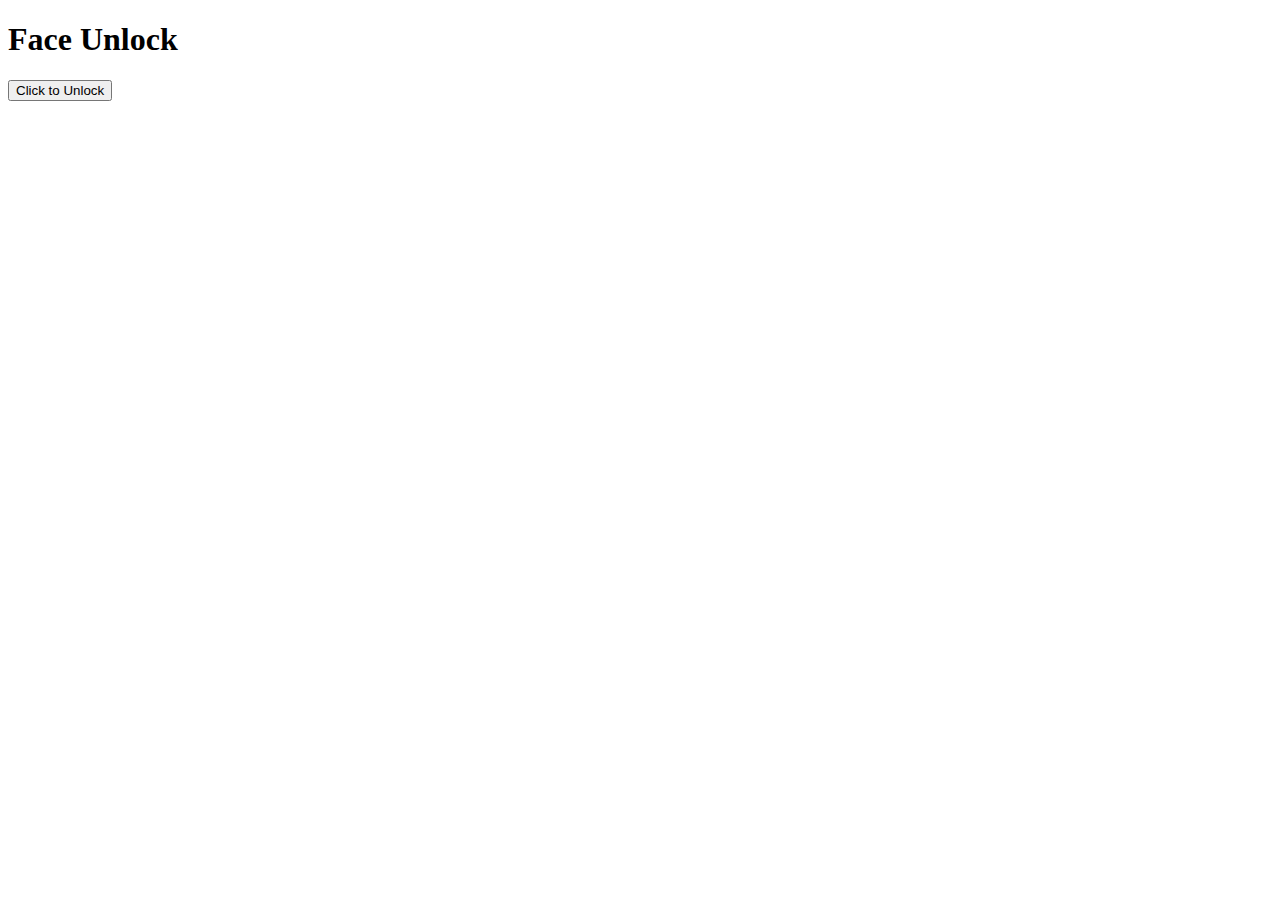
==== templates/index.html @ 7816ec0c "Restructured" ====
<!DOCTYPE html>
<html lang="en">
<head>
    <meta charset="UTF-8">
    <title>Face Unlock</title>
</head>
<body>
    <h1>Face Unlock</h1>
    <button onclick="window.location.href='/video_feed'">Click to Unlock</button>
</body>
</html>
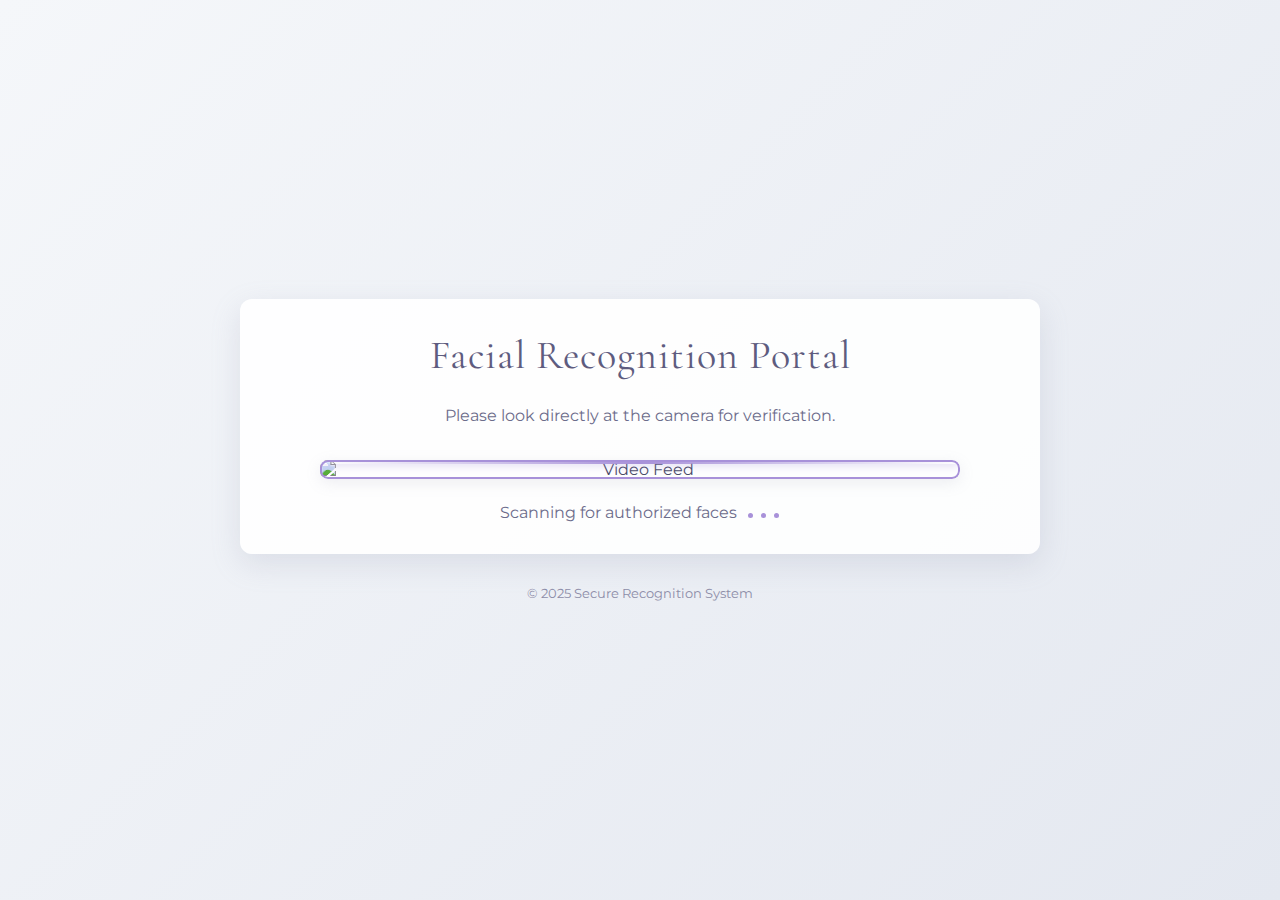
==== commit 53b09519: "modified code" ====
--- a/templates/index.html
+++ b/templates/index.html
@@ -2,10 +2,194 @@
 <html lang="en">
 <head>
     <meta charset="UTF-8">
-    <title>Face Unlock</title>
+    <meta name="viewport" content="width=device-width, initial-scale=1.0">
+    <title>Facial Recognition Portal</title>
+    <link rel="stylesheet" href="https://cdnjs.cloudflare.com/ajax/libs/font-awesome/6.4.0/css/all.min.css">
+    <style>
+        @import url('https://fonts.googleapis.com/css2?family=Cormorant+Garamond:wght@300;400;500&family=Montserrat:wght@300;400;500&display=swap');
+        
+        * {
+            margin: 0;
+            padding: 0;
+            box-sizing: border-box;
+        }
+        
+        body {
+            font-family: 'Montserrat', sans-serif;
+            background: linear-gradient(135deg, #f5f7fa 0%, #e4e8f0 100%);
+            height: 100vh;
+            display: flex;
+            flex-direction: column;
+            align-items: center;
+            justify-content: center;
+            color: #4a4a68;
+        }
+        
+        .container {
+            width: 90%;
+            max-width: 800px;
+            background-color: rgba(255, 255, 255, 0.9);
+            border-radius: 12px;
+            padding: 2rem;
+            box-shadow: 0 10px 30px rgba(138, 143, 168, 0.2);
+            text-align: center;
+        }
+        
+        h1 {
+            font-family: 'Cormorant Garamond', serif;
+            font-weight: 400;
+            font-size: 2.5rem;
+            margin-bottom: 1.5rem;
+            color: #5e5c7f;
+            letter-spacing: 1px;
+        }
+        
+        p {
+            margin-bottom: 2rem;
+            line-height: 1.6;
+            font-size: 1rem;
+            color: #6c6c8b;
+        }
+        
+        .video-container {
+            position: relative;
+            margin: 0 auto;
+            width: 100%;
+            max-width: 640px;
+            border-radius: 8px;
+            overflow: hidden;
+            box-shadow: 0 4px 15px rgba(138, 143, 168, 0.15);
+        }
+        
+        .video-feed {
+            width: 100%;
+            height: auto;
+            display: block;
+        }
+        
+        .scan-overlay {
+            position: absolute;
+            top: 0;
+            left: 0;
+            width: 100%;
+            height: 100%;
+            border: 2px solid #a891d9;
+            border-radius: 8px;
+            box-sizing: border-box;
+            pointer-events: none;
+        }
+        
+        .scan-line {
+            position: absolute;
+            top: 0;
+            left: 0;
+            width: 100%;
+            height: 2px;
+            background: linear-gradient(90deg, transparent, #a891d9 50%, transparent);
+            box-shadow: 0 0 8px #a891d9;
+            animation: scan 2.5s linear infinite;
+        }
+        
+        .status {
+            margin-top: 1.5rem;
+            font-size: 1rem;
+            color: #6c6c8b;
+        }
+        
+        .loading {
+            display: inline-block;
+            margin-left: 5px;
+        }
+        
+        .loading span {
+            display: inline-block;
+            width: 5px;
+            height: 5px;
+            background-color: #a891d9;
+            border-radius: 50%;
+            margin: 0 2px;
+            animation: loading 1.5s infinite ease-in-out;
+        }
+        
+        .loading span:nth-child(2) {
+            animation-delay: 0.2s;
+        }
+        
+        .loading span:nth-child(3) {
+            animation-delay: 0.4s;
+        }
+        
+        @keyframes scan {
+            0% {
+                top: 0;
+            }
+            100% {
+                top: 100%;
+            }
+        }
+        
+        @keyframes loading {
+            0%, 100% {
+                transform: scale(0.5);
+                opacity: 0.5;
+            }
+            50% {
+                transform: scale(1);
+                opacity: 1;
+            }
+        }
+        
+        footer {
+            margin-top: 2rem;
+            font-size: 0.8rem;
+            color: #8d8da8;
+        }
+    </style>
+    <script>
+        // Check for match status every second
+        function checkForMatch() {
+            fetch('/check_match')
+                .then(response => response.json())
+                .then(data => {
+                    if (data.match) {
+                        document.getElementById('status-text').innerHTML = 'Identity verified! Redirecting...';
+                        setTimeout(() => {
+                            window.location.href = '/access_granted';
+                        }, 1500);
+                    }
+                });
+        }
+        
+        // Start checking once the page is loaded
+        window.onload = function() {
+            setInterval(checkForMatch, 1000);
+        }
+    </script>
 </head>
 <body>
-    <h1>Face Unlock</h1>
-    <button onclick="window.location.href='/video_feed'">Click to Unlock</button>
+    <div class="container">
+        <h1>Facial Recognition Portal</h1>
+        <p>Please look directly at the camera for verification.</p>
+        
+        <div class="video-container">
+            <img class="video-feed" src="{{ url_for('video_feed') }}" alt="Video Feed">
+            <div class="scan-overlay">
+                <div class="scan-line"></div>
+            </div>
+        </div>
+        
+        <div class="status">
+            <span id="status-text">Scanning for authorized faces</span>
+            <div class="loading">
+                <span></span>
+                <span></span>
+                <span></span>
+            </div>
+        </div>
+    </div>
+    
+    <footer>
+        © 2025 Secure Recognition System
+    </footer>
 </body>
 </html>